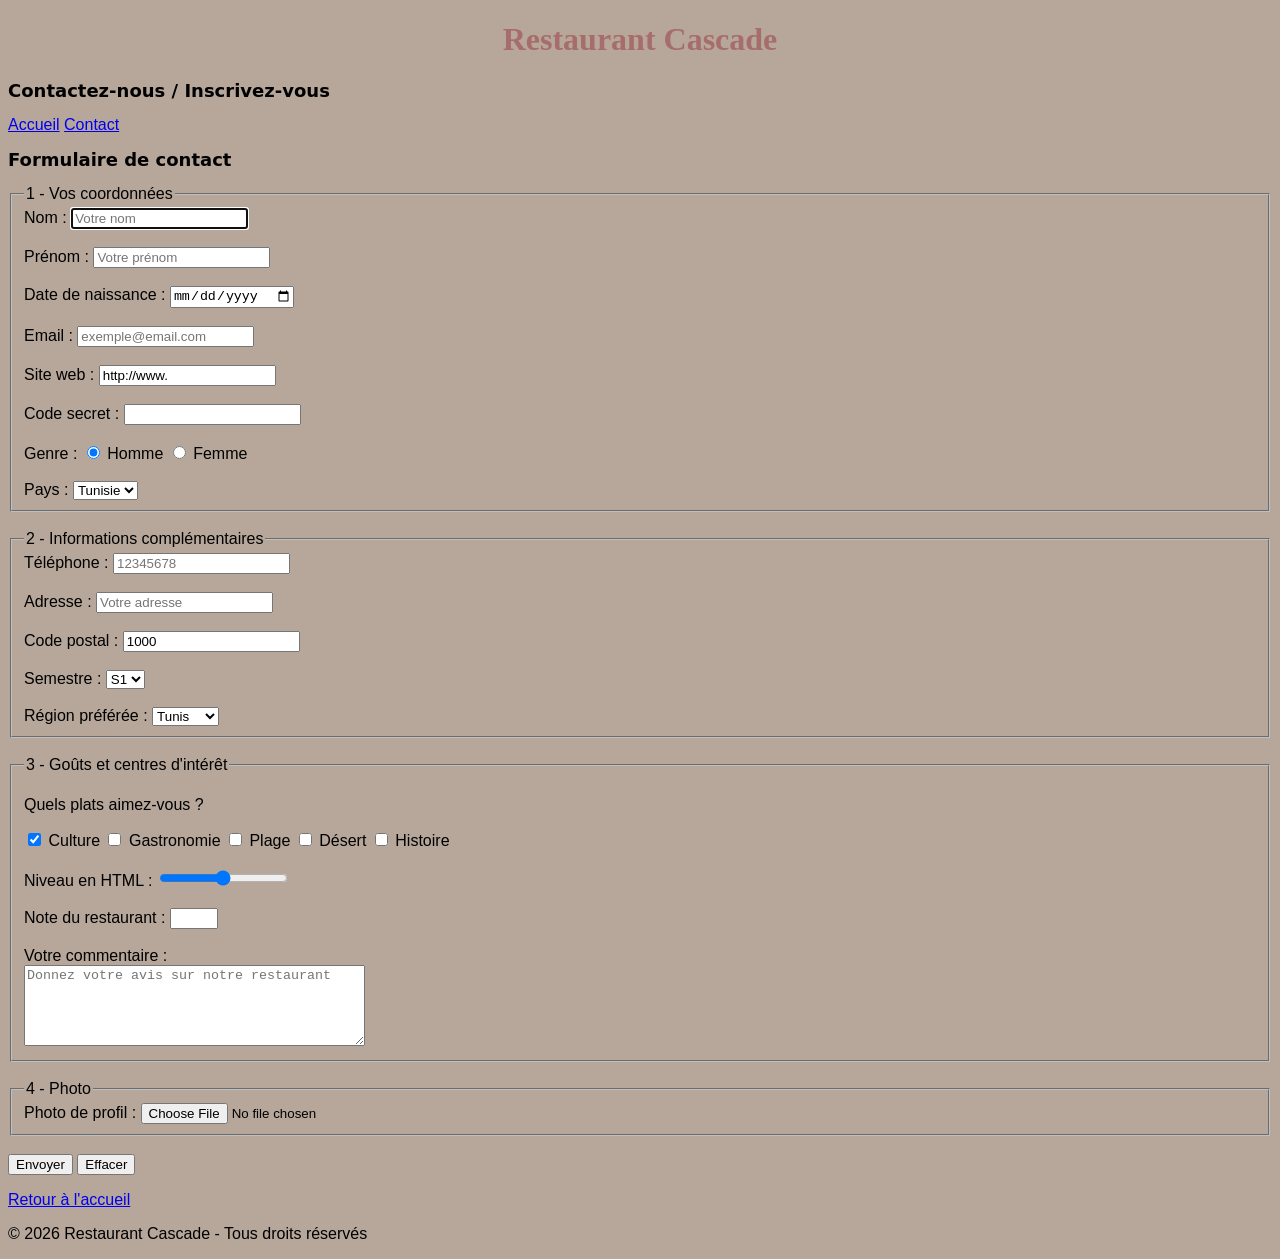
==== contact.html @ dde3592a "Ajout des fichiers HTML et CSS" ====
<!DOCTYPE html>
<html>
<head>
    <title>Contact - Restaurant</title>
    <meta charset="UTF-8">
    <link rel="stylesheet" href="css/style.css">
</head>
<body>
<header>
    <h1>Restaurant Cascade</h1>
    <h2>Contactez-nous / Inscrivez-vous</h2>
</header>
<nav>
    <a href="index.html">Accueil</a>
    <a href="contact.html">Contact</a>
</nav>
<main>
    <h2>Formulaire de contact</h2>
    <form>
        <fieldset>
            <legend>1 - Vos coordonnées</legend>
            <label for="nom">Nom :</label>
            <input type="text" id="nom" name="nom"required autofocus maxlength="50"placeholder="Votre nom">
            <br><br>

            <label for="prenom">Prénom :</label>
            <input type="text" id="prenom" name="prenom"required maxlength="50" placeholder="Votre prénom">
            <br><br>

            <label for="date">Date de naissance :</label>
            <input type="date" id="date" name="date">
            <br><br>

            <label for="email">Email :</label>
            <input type="email" id="email" name="email"required placeholder="exemple@email.com">
            <br><br>

            <label for="site">Site web :</label>
            <input type="url" id="site" name="site"value="http://www." placeholder="https://monsite.com">
            <br><br>

            <label for="secret">Code secret :</label>
            <input type="password" id="secret" name="secret"minlength="6" maxlength="20">
            <br><br>

            Genre :
            <input type="radio" name="genre" id="homme"value="Homme" checked>
            <label for="homme">Homme</label>

            <input type="radio" name="genre" id="femme"value="Femme">
            <label for="femme"><label>Femme</label>
            <br><br>

            <label for="pays">Pays :</label>
            <select id="pays" name="pays">
                <option>Tunisie</option>
                <option>France</option>
                <option>Algérie</option>
                <option>Maroc</option>
                <option>Autre</option>
            </select>
        </fieldset>

        <br>

        <fieldset>
            <legend>2 - Informations complémentaires</legend>

            <label for="tel">Téléphone :</label>
            <input type="tel" id="tel" name="tel"pattern="[0-9]{8}" placeholder="12345678">
            <br><br>

            <label for="adresse">Adresse :</label>
            <input type="text" id="adresse" name="adresse"placeholder="Votre adresse">
            <br><br>

            <label for="postal">Code postal :</label>
            <input type="text" id="postal" name="postal"value="1000" maxlength="4">
            <br><br>

            <label for="semestre">Semestre :</label>
            <select id="semestre" name="semestre">
                <option>S1</option>
                <option>S2</option>
                <option>S3</option>
                <option>S4</option>
            </select>
            <br><br>

            <label for="region">Région préférée :</label>
            <select id="region" name="region">
                <option>Tunis</option>
                <option>Sousse</option>
                <option>Sfax</option>
                <option>Djerba</option>
                <option>Tozeur</option>
            </select>
        </fieldset>
        <br>

        <fieldset>
            <legend>3 - Goûts et centres d'intérêt</legend>
            <p>Quels plats aimez-vous ?</p>

            <input type="checkbox" id="culture"name="interets[]" value="Culture" checked>
            
            <label for="culture">Culture</label>
            <input type="checkbox" id="gastronomie"name="interets[]" value="Gastronomie">
            
            <label for="gastronomie">Gastronomie</label>
            <input type="checkbox" id="plage"name="interets[]" value="Plage">
            
            <label for="plage">Plage</label>
            <input type="checkbox" id="desert"name="interets[]" value="Désert">
            
            <label for="desert">Désert</label>
            <input type="checkbox" id="histoire"name="interets[]" value="Histoire">
            
            <label for="histoire">Histoire</label>
            <br><br>
            
            <label for="html">Niveau en HTML :</label>
            <input type="range" id="html" name="html"min="0" max="100" step="10">
            <br><br>
            
            <label for="note">Note du restaurant :</label>
            <input type="number" id="note" name="note"min="1" max="10" step="1">
            <br><br>
            
            <label for="message">Votre commentaire :</label>
            <br>
            <textarea id="message" name="message"rows="5" cols="40"placeholder="Donnez votre avis sur notre restaurant"></textarea>
        </fieldset>
        <br>

        <fieldset>
            <legend>4 - Photo</legend>
            <label for="photo">Photo de profil :</label>
            <input type="file" id="photo" name="photo" accept="image/*">
        </fieldset>
        <br>
        <input type="submit" value="Envoyer">
        <input type="reset" value="Effacer">
    </form>
    <p><a href="index.html">Retour à l'accueil</a></p>
</main>
<footer>
    <p>© 2026 Restaurant Cascade - Tous droits réservés</p>
</footer>
</body>
</html>
---- css/style.css ----
body{
    color: black;
    font-family: Arial;
    background-color: rgba(175, 158, 144, 0.9);
}

h1{ 
    color: rgb(167, 109, 109);
    font-family:cursive;
    text-align: center;
}

h2,h3{
    font-family:system-ui, -apple-system, BlinkMacSystemFont, 'Segoe UI', Roboto, Oxygen, Ubuntu, Cantarell, 'Open Sans', 'Helvetica Neue', sans-serif;
    font-size: large;
    font-weight:bold;
}

form{
   font-size: medium; 
   line-height: normal;
}
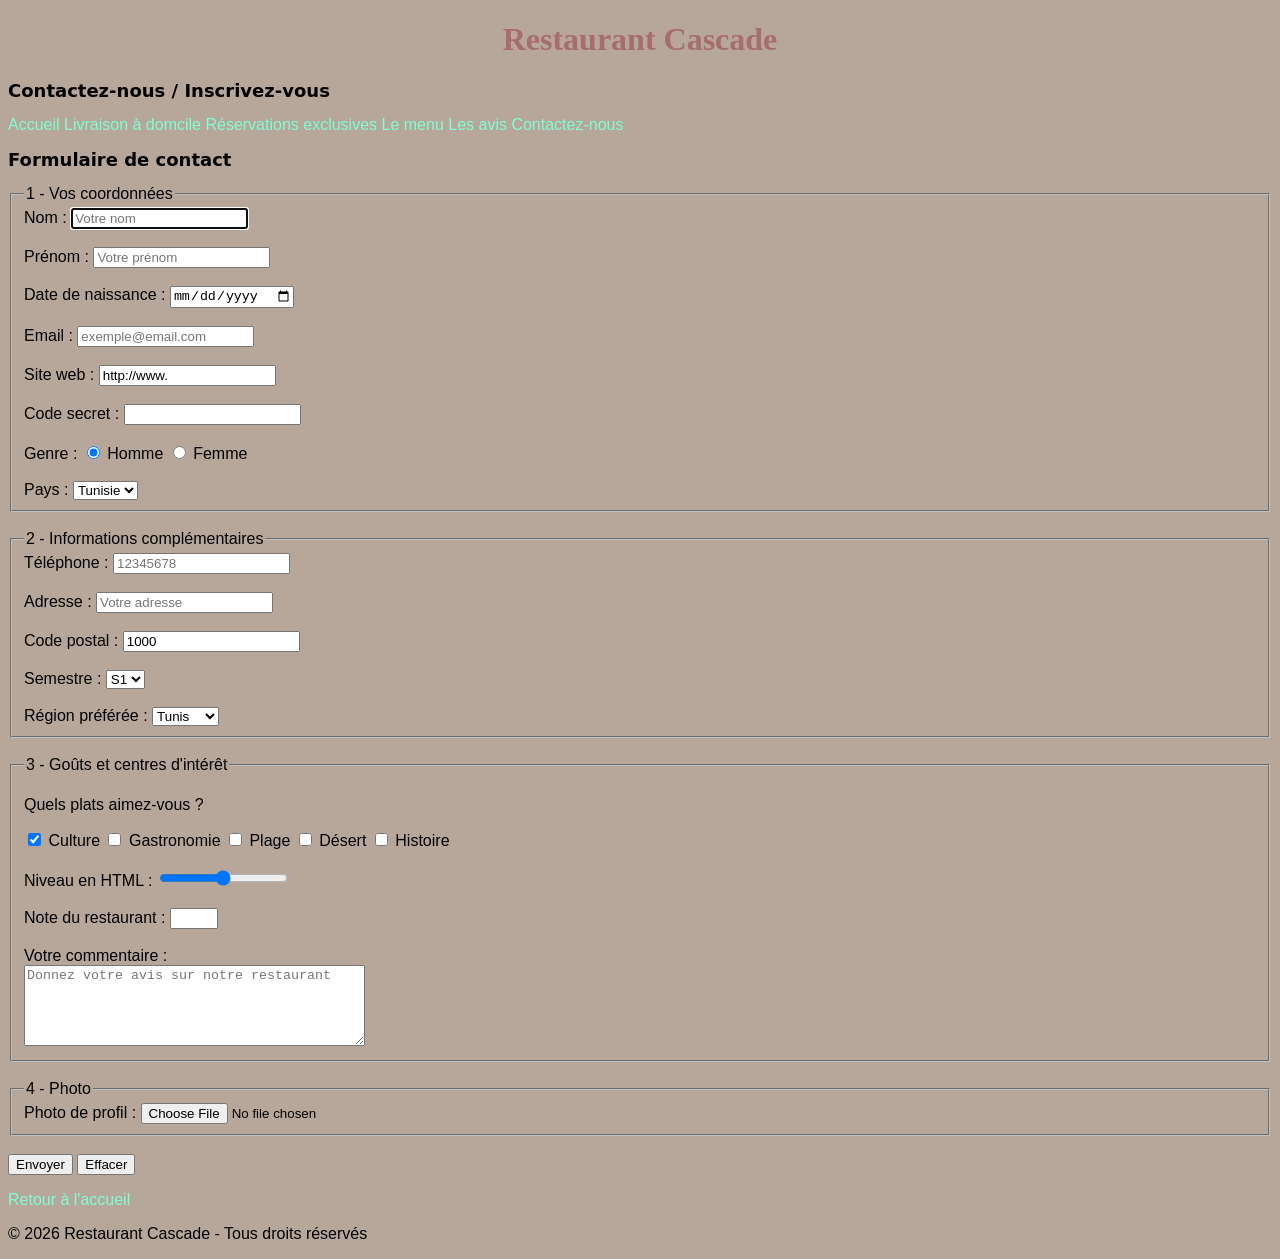
==== commit d2c8af8a: "Ajout du projet" ====
--- a/contact.html
+++ b/contact.html
@@ -13,7 +13,12 @@
 </header>
 <nav>
     <a href="index.html">Accueil</a>
-    <a href="contact.html">Contact</a>
+    <a href="livraison.html">Livraison à domcile</a>
+    <a href="reservation.html">Réservations exclusives</a>
+    <a href="menu.html">Le menu</a>
+    <a href="Rayek-yhmna.html">Les avis</a>
+    <a href="contact.html">Contactez-nous</a>
+</nav>  
 </nav>
 <main>
     <h2>Formulaire de contact</h2>
--- a/css/style.css
+++ b/css/style.css
@@ -7,19 +7,101 @@
 h1{ 
     color: rgb(167, 109, 109);
     font-family:cursive;
-    text-align: center;
+    text-align:center;
 }
 
 h2,h3{
     font-family:system-ui, -apple-system, BlinkMacSystemFont, 'Segoe UI', Roboto, Oxygen, Ubuntu, Cantarell, 'Open Sans', 'Helvetica Neue', sans-serif;
     font-size: large;
     font-weight:bold;
+    
 }
 
 form{
    font-size: medium; 
    line-height: normal;
 }
+a{
+    color: aquamarine;
+    text-decoration: none;
+}
+section{
+    background-color:antiquewhite;
+    border:solid 1px;
+    padding:10px;
+    margin:10px;
+}
+#photo{
+    width:auto; 
+    max-width:auto; 
+    height:auto; 
+    border-radius:initial; 
+    align-items:center; 
+}
+#nav {background-color: #2f1b1b;
+    text-align: center;
+    padding: 15px;}
+
+/* Cartes des produits */
+.liste-produits {
+    display: flex;
+    flex-wrap: wrap;
+    justify-content: center;
+    gap: 20px;
+    padding: 20px;
+}
+
+/* Chaque carte produit */
+.produit {
+    width: 250px;
+    padding: 10px;
+    background-color: antiquewhite;
+    border: 1px solid black;
+    text-align: center;
+}
+
+/* Images */
+.produit img {
+    max-width: 100%;
+    height: auto;
+}
+
+/* Navigation */
+#nav {
+    display: flex;
+    justify-content: center;
+    flex-wrap: wrap;
+    gap: 15px;
+}
+
+/* Tablette */
+@media (max-width: 768px) {
+    .produit {
+        width: 45%;
+    }
+}
+
+/* Téléphone */
+@media (max-width: 480px) {
+    .liste-produits {
+        flex-direction: column;
+        align-items: center;
+    }
+
+    .produit {
+        width: 90%;
+    }
+
+    #nav {
+        flex-direction: column;
+        align-items: center;
+    }
+}
+
+
+
+
+ 
 
 
 
@@ -28,3 +110,5 @@
 
 
 
+
+
